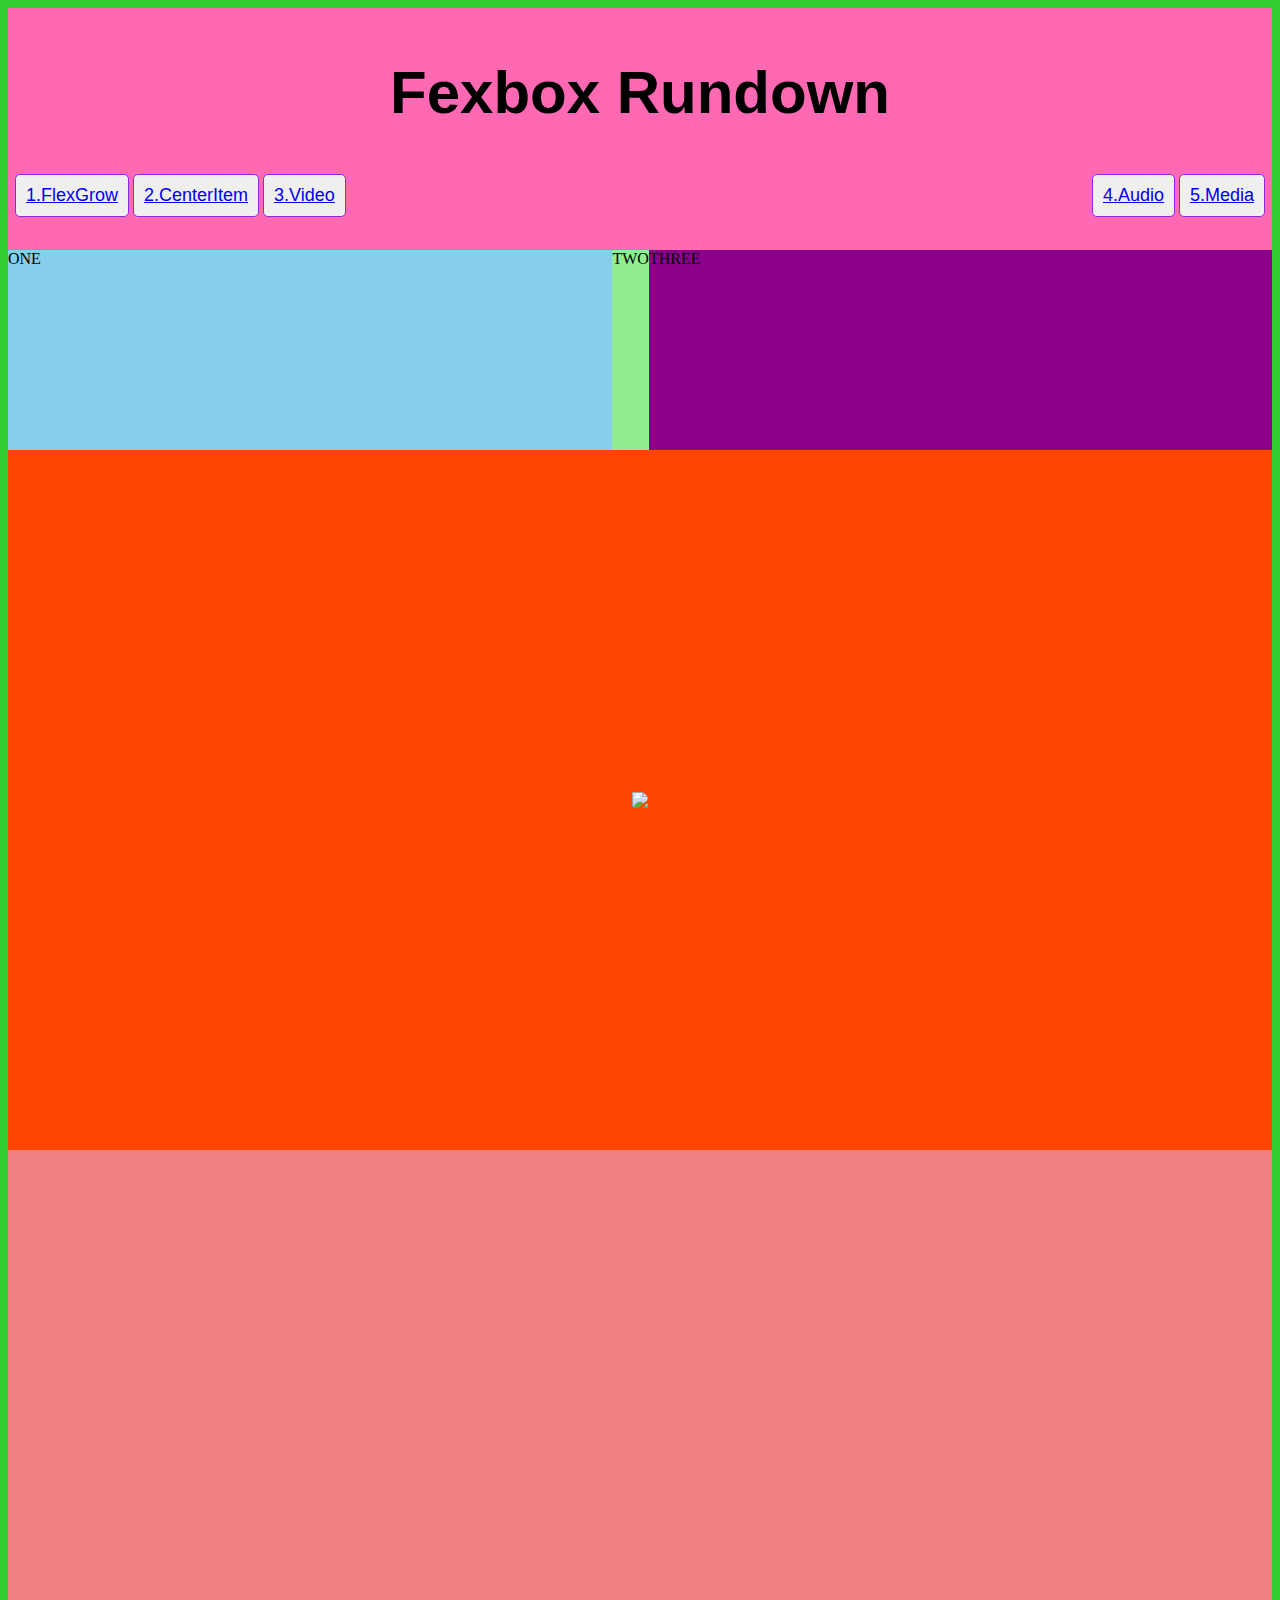
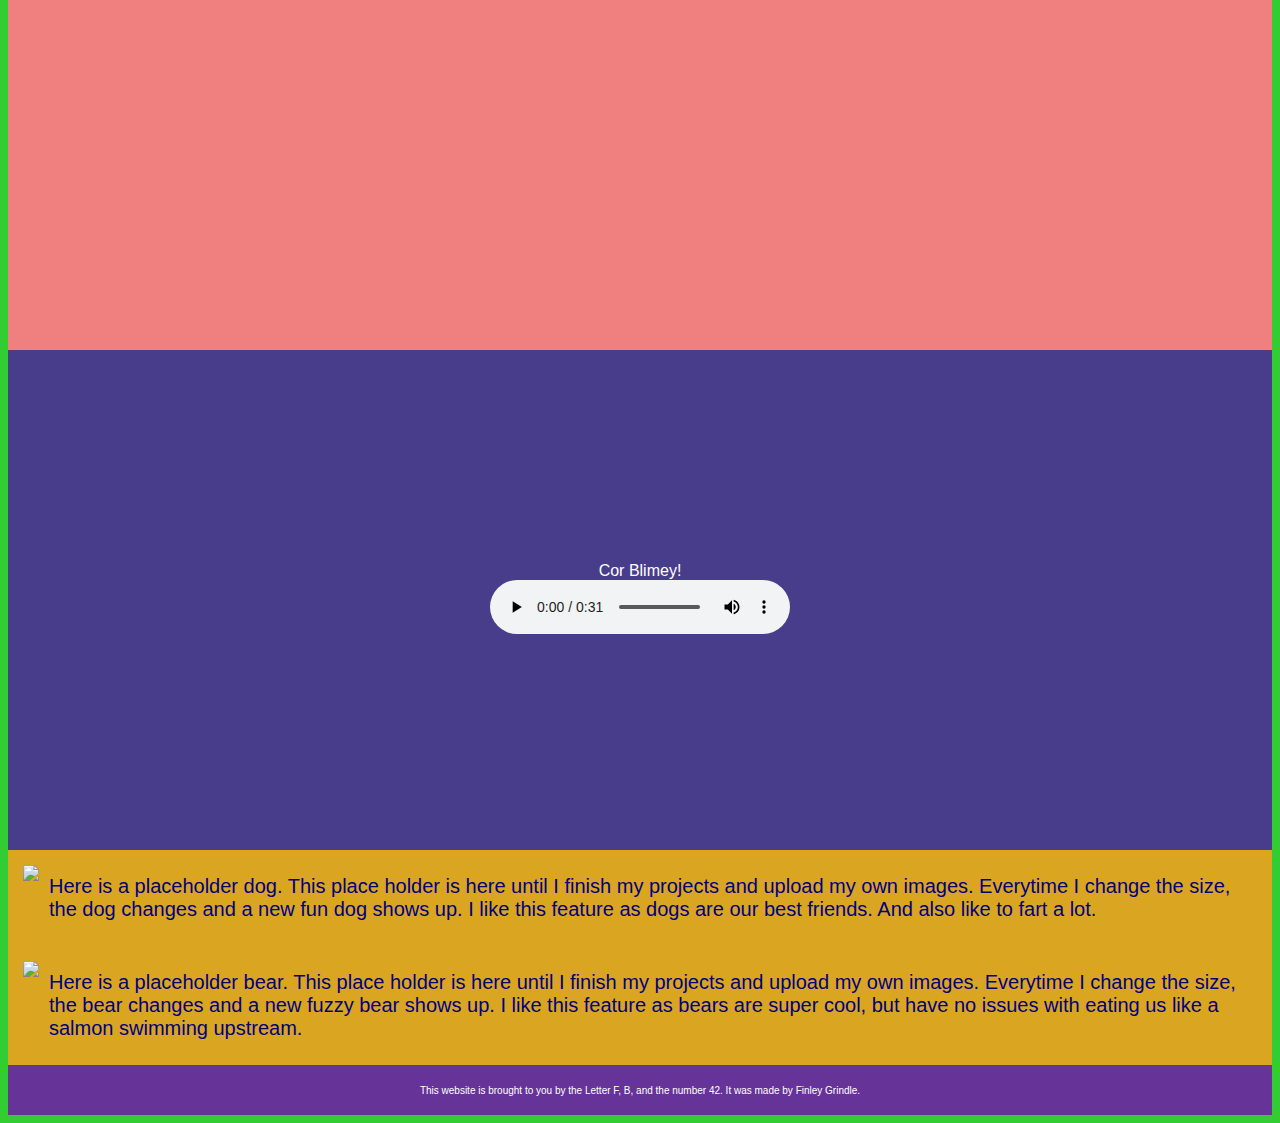
==== index1.html @ dada9aca "Duplicated html file" ====
<!DOCTYPE html>
<html lang="en">
<head>
    <meta charset="UTF-8">
    <meta http-equiv="X-UA-Compatible" content="IE=edge">
    <meta name="viewport" content="width=device-width, initial-scale=1.0">

    <link rel="stylesheet" href="styles.css">


    <title>Let's Flexbox!</title>

</head>
<body>
    

    <!--Header title and menu begin here-->
    <header>
        <h1>Fexbox Rundown</h1>

        <ul>
            <div class="container-navigation">
                <button><a href="#section-1">1.FlexGrow</a></button>
                <button><a href="#section-2">2.CenterItem</a></button>
                <button><a href="#section-3">3.Video</a></button>
                <button class="push"><a href="#section-4">4.Audio</a></button>
                <button><a href="#section-5">5.Media</a></button>
            </div>
        </ul>
                     
    </header>
    
    <!-- end of header information here -->
 
 
        <main>
            <div class="section-one">
                <a id="section-1"></a>
                <div class="flexgrow-container">
                    <div class="box1">ONE</div>
                    <div class="box2">TWO</div>
                    <div class="box3">THREE</div>

                </div>

            </div>

            <div class="section-two">
                <a id="section-2"></a>

                    <img src="http://placekitten.com/600/400">

                
            </div>

            <!-- video goes below -->

            <div class="section-three">
                <a id="section-3"></a>
                <iframe width="560" height="315" src="https://www.youtube.com/embed/vodnI38cNI0" title="YouTube video player" frameborder="0" allow="accelerometer; autoplay; clipboard-write; encrypted-media; gyroscope; picture-in-picture" allowfullscreen></iframe>
                <iframe width="560" height="315" src="https://www.youtube.com/embed/SGJFWirQ3ks" title="YouTube video player" frameborder="0" allow="accelerometer; autoplay; clipboard-write; encrypted-media; gyroscope; picture-in-picture" allowfullscreen></iframe>

            </div>

            <div class="section-four">
                <a id="section-4"></a>
                <figure>
                    <figcaption>Cor Blimey!</figcaption>
                    <audio
                        controls src="audio/corblimeygovernorfnl.m4a">
                            Your browser does not support the
                            <code>audio</code> element.
                    </audio>
                </figure>

 

            </div>

            <div class ="section-five">
                <a id="section-5"></a>
                <div class="media-container">
                    
                        <img src="https://placedog.net/400/600">
                    
                    <div class="mediacontent">Here is a placeholder dog. This place holder is here until I finish my projects and upload my own images. Everytime I change the size, the    dog changes and a new fun dog shows up. I like this feature as dogs are our best friends. And also like to fart a lot. </div>

                </div>
                

                <div class="media-container">
                    <div class="image">
                        <img src="https://placebear.com/400/600">
                    </div>
                    <div class="mediacontent">Here is a placeholder bear. This place holder is here until I finish my projects and upload my own images. Everytime I change the size, the bear changes and a new fuzzy bear shows up. I like this feature as bears are super cool, but have no issues with eating us like a salmon swimming upstream. </div>
                </div>
                
                

            </div>
        

        </main> 

        <footer>
            <p>This website is brought to you by the Letter F, B, and the number 42. It was made by Finley Grindle.</p>
        </footer>
</body>
</html>
---- styles.css ----
body{
    background-color: limegreen;
}

/* header sytles */

header {
    background-color: hotpink;
    padding: 10px 0px 10px 0px;
    
    
}


/* section one flex grow and shrink */

.section-one {
    background-color: blueviolet;
    
    
}

.flexgrow-container {
    display: flex;
}

.box1 {
    background-color: skyblue;
    
    height: 200px;
    flex: 1 1 auto;

}

.box2 {

    background-color: lightgreen;
    
    height: 200px;
    flex: 2 -1 auto;
}

.box3 {

    background-color: darkmagenta;
    
    height: 200px;
    flex: 1 1 auto;

}

/* section 2 center item */

.section-two {
    background-color: orangered;
    height: 700px;
    display: flex;
    align-items: center;
    justify-content: center;

}

/* section 3 youtube video */

.section-three {
    background-color: lightcoral;
    height: 800px;
    display: flex;
    align-items: center;
    justify-content: center;

}

iframe { 
    padding: 5px;
    
}


/* section 4 embed audio */

.section-four {
    background-color: darkslateblue;
    height: 500px;
    display: flex;
    align-items: center;
    justify-content: center;
    
}

/* section 5 media items */

.section-five {
    background-color: goldenrod;
}

h1 {
    font-family: Verdana, Geneva, Tahoma, sans-serif;
    font-size: 60px;
    text-align: center;
}

ul {
    list-style-type: none;
    padding: 5px;
}

.container-navigation{
    display: flex;
    flex-wrap: wrap;
    flex-direction: row;
    justify-content: space-between;
}

.push {
    margin-left: auto;
}

li {
    font-family: Verdana, Geneva, Tahoma, sans-serif;
    padding: 10px;
    margin: 0px 3px;
    border: 1px solid limegreen;
    border-radius: 10px;
    background-color: aliceblue;
}

figcaption {
    text-align: center;
    font-family: 'Lucida Sans', 'Lucida Sans Regular', 'Lucida Grande', 'Lucida Sans Unicode', Geneva, Verdana, sans-serif;
    color: white;
}

.media-container {
    display: flex;
    justify-content: flex-start;
    flex-wrap: wrap;
    padding: 15px 25px 15px 15px;
}

.media-container .mediacontent {
    flex: 1;
    padding: 10px;
}

.mediacontent {
    font-family: Verdana, Geneva, Tahoma, sans-serif;
    color: navy;
    font-size: 20px;
}

button {
    border: 1px solid blueviolet;
    border-radius: 5px;
    font-family: Verdana, Geneva, Tahoma, sans-serif;
    font-size: large;
    padding: 10px;
    margin: 2px;
    transition-duration: .4s;
}

button:hover {
    background-color: #3e8e41;
    box-shadow: 0 5px darkred;
    transform: translateY(4px);
}

footer {
    background-color: rebeccapurple;
    height: 30px;
    text-align: center;
    font-family: 'Segoe UI', Tahoma, Geneva, Verdana, sans-serif;
    font-size: x-small;
    color: white;
    padding: 10px 0px;
}
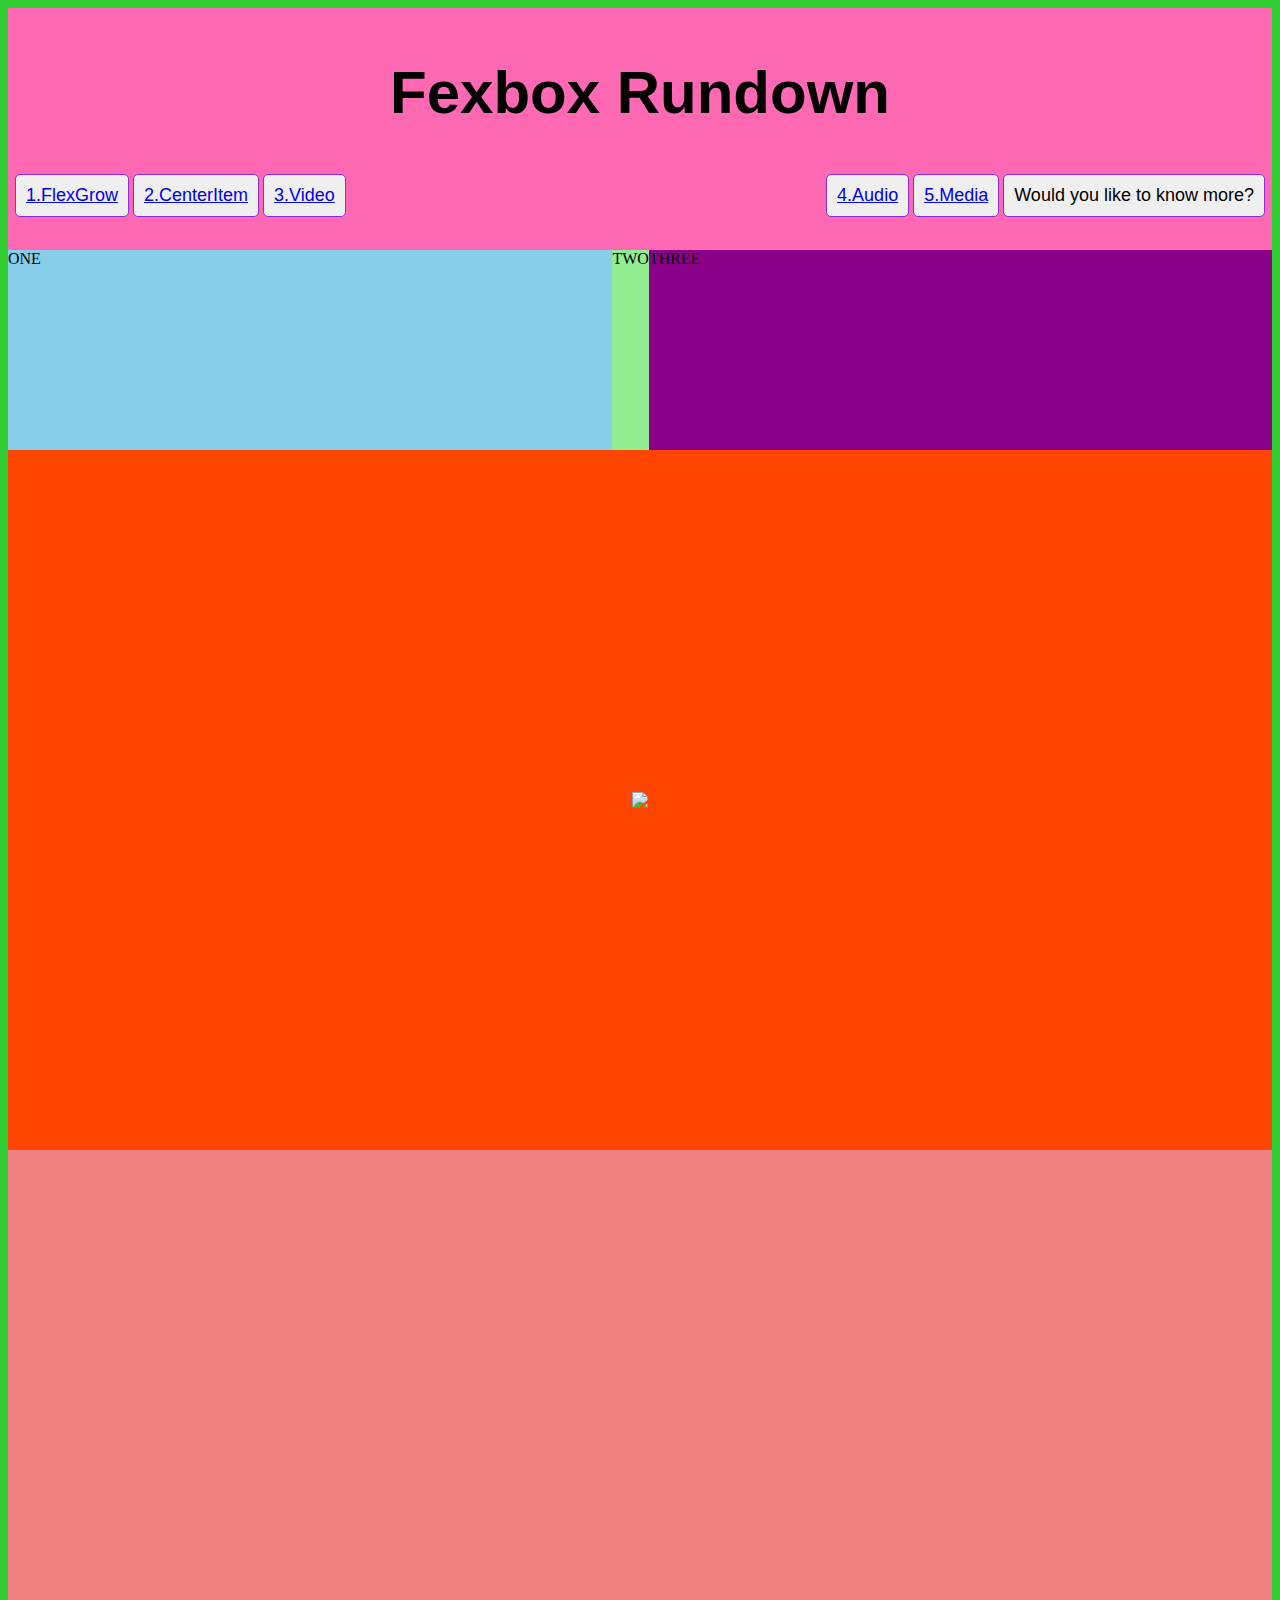
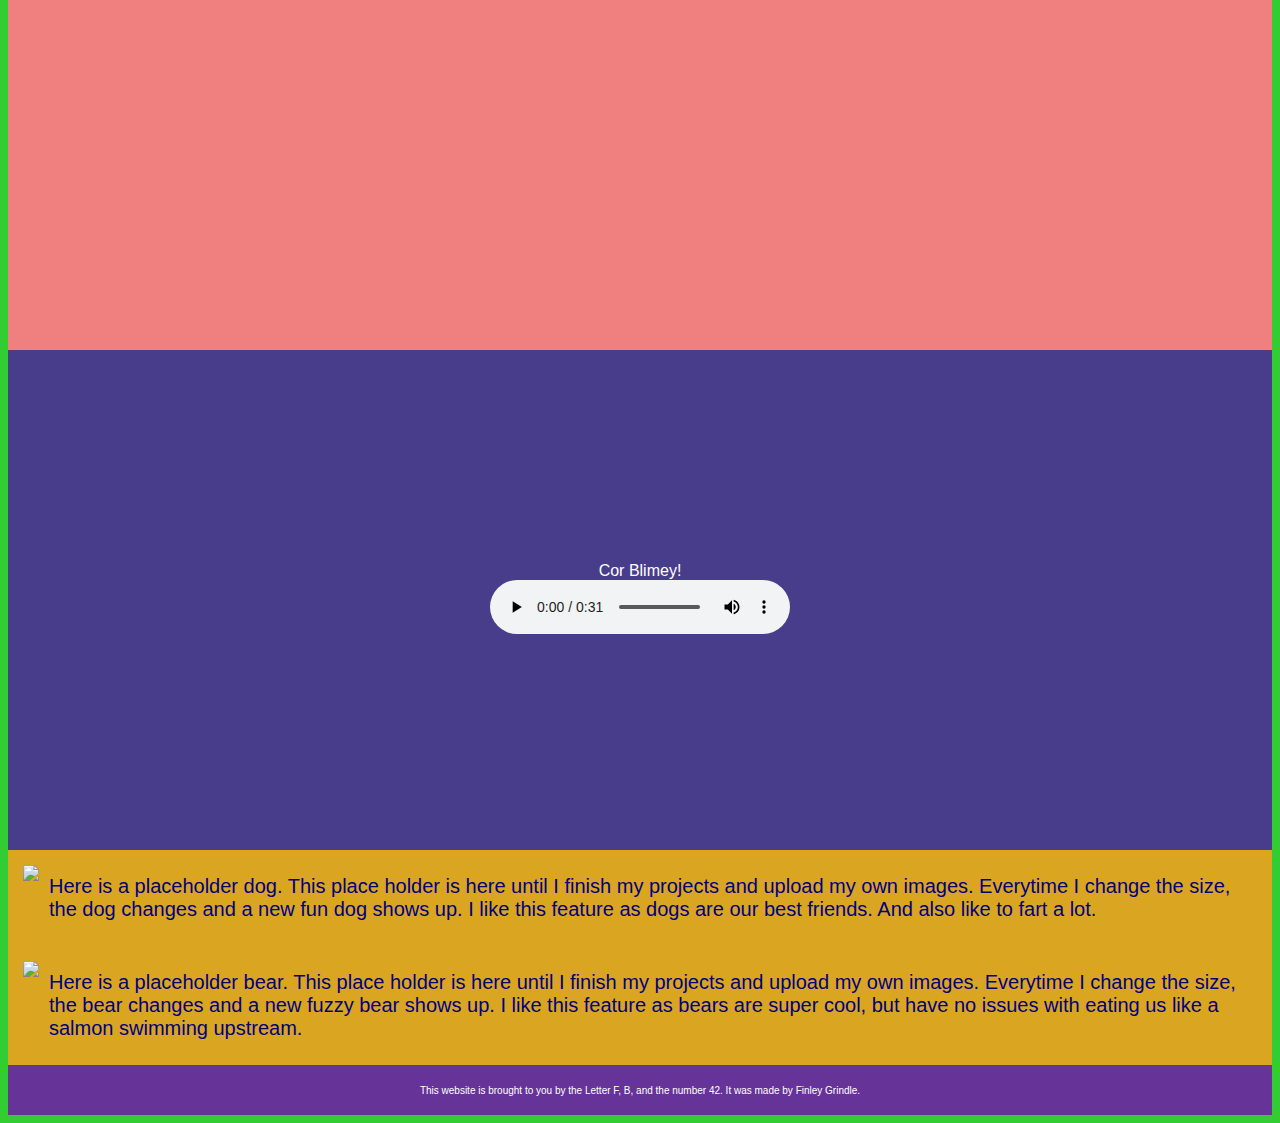
==== commit da064477: "Added link to next page" ====
--- a/index1.html
+++ b/index1.html
@@ -25,6 +25,7 @@
                 <button><a href="#section-3">3.Video</a></button>
                 <button class="push"><a href="#section-4">4.Audio</a></button>
                 <button><a href="#section-5">5.Media</a></button>
+                <a href="index1.html" target="blank"><button>Would you like to know more?</button></a>
             </div>
         </ul>
                      
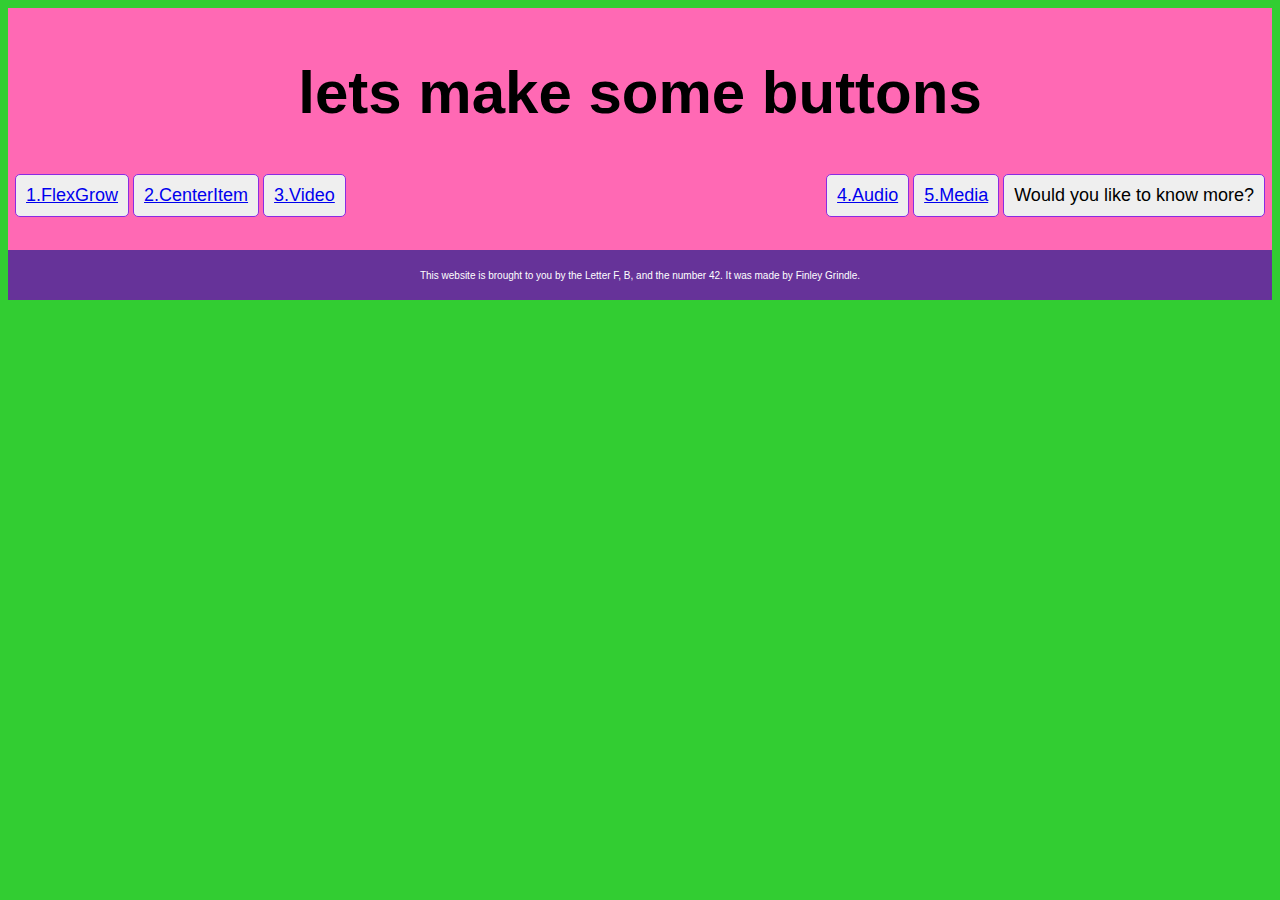
==== commit 3da4e512: "Tidied up new page" ====
--- a/index1.html
+++ b/index1.html
@@ -16,7 +16,7 @@
 
     <!--Header title and menu begin here-->
     <header>
-        <h1>Fexbox Rundown</h1>
+        <h1>lets make some buttons</h1>
 
         <ul>
             <div class="container-navigation">
@@ -35,72 +35,7 @@
  
  
         <main>
-            <div class="section-one">
-                <a id="section-1"></a>
-                <div class="flexgrow-container">
-                    <div class="box1">ONE</div>
-                    <div class="box2">TWO</div>
-                    <div class="box3">THREE</div>
-
-                </div>
-
-            </div>
-
-            <div class="section-two">
-                <a id="section-2"></a>
-
-                    <img src="http://placekitten.com/600/400">
-
-                
-            </div>
-
-            <!-- video goes below -->
-
-            <div class="section-three">
-                <a id="section-3"></a>
-                <iframe width="560" height="315" src="https://www.youtube.com/embed/vodnI38cNI0" title="YouTube video player" frameborder="0" allow="accelerometer; autoplay; clipboard-write; encrypted-media; gyroscope; picture-in-picture" allowfullscreen></iframe>
-                <iframe width="560" height="315" src="https://www.youtube.com/embed/SGJFWirQ3ks" title="YouTube video player" frameborder="0" allow="accelerometer; autoplay; clipboard-write; encrypted-media; gyroscope; picture-in-picture" allowfullscreen></iframe>
-
-            </div>
-
-            <div class="section-four">
-                <a id="section-4"></a>
-                <figure>
-                    <figcaption>Cor Blimey!</figcaption>
-                    <audio
-                        controls src="audio/corblimeygovernorfnl.m4a">
-                            Your browser does not support the
-                            <code>audio</code> element.
-                    </audio>
-                </figure>
-
- 
-
-            </div>
-
-            <div class ="section-five">
-                <a id="section-5"></a>
-                <div class="media-container">
-                    
-                        <img src="https://placedog.net/400/600">
-                    
-                    <div class="mediacontent">Here is a placeholder dog. This place holder is here until I finish my projects and upload my own images. Everytime I change the size, the    dog changes and a new fun dog shows up. I like this feature as dogs are our best friends. And also like to fart a lot. </div>
-
-                </div>
-                
-
-                <div class="media-container">
-                    <div class="image">
-                        <img src="https://placebear.com/400/600">
-                    </div>
-                    <div class="mediacontent">Here is a placeholder bear. This place holder is here until I finish my projects and upload my own images. Everytime I change the size, the bear changes and a new fuzzy bear shows up. I like this feature as bears are super cool, but have no issues with eating us like a salmon swimming upstream. </div>
-                </div>
-                
-                
-
-            </div>
-        
-
+            
         </main> 
 
         <footer>
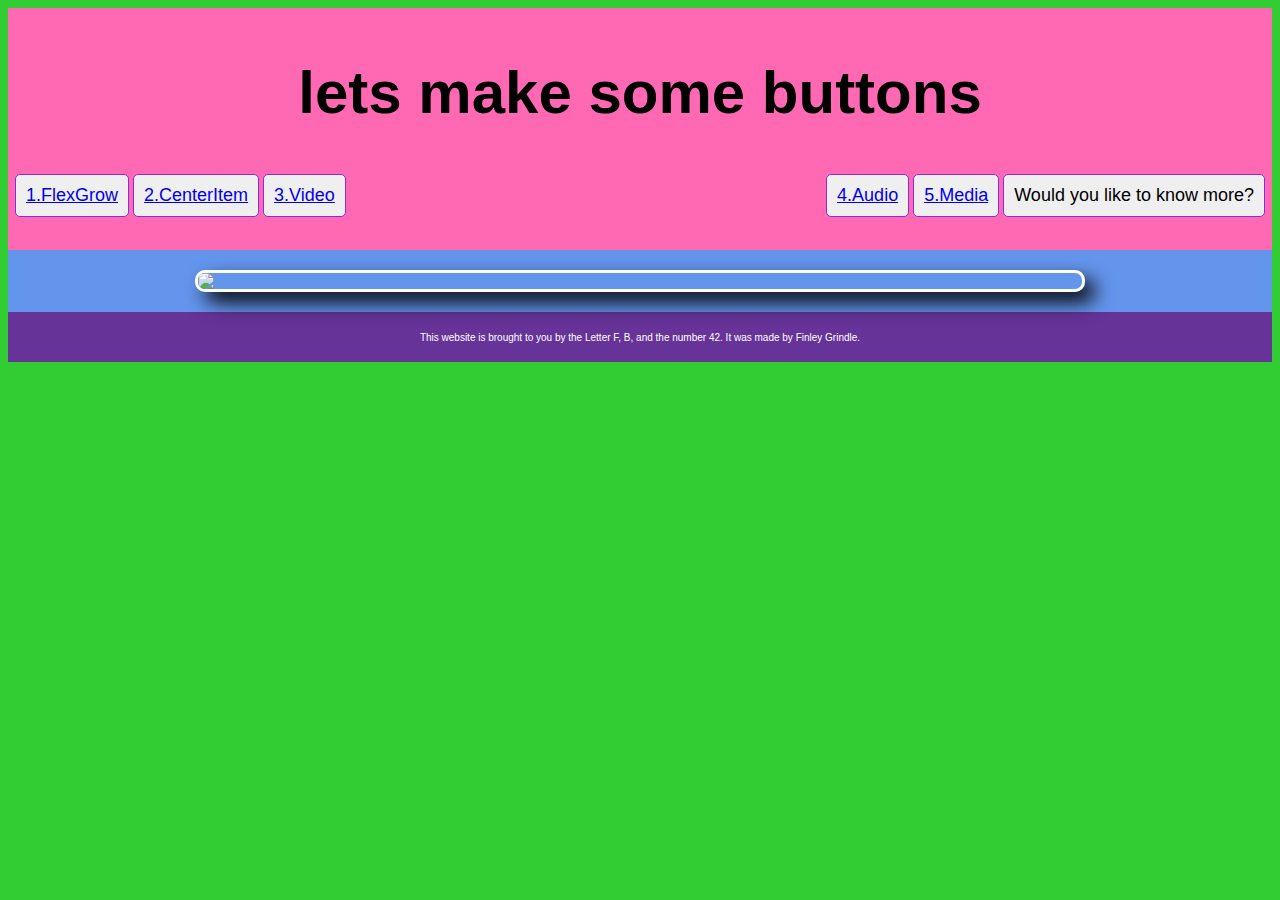
==== commit 99ab9e3e: "Added button and image to new page" ====
--- a/index1.html
+++ b/index1.html
@@ -35,7 +35,8 @@
  
  
         <main>
-            
+            <section class="button-one-section">
+                <img class="button-top-img" src="http://www.placekitten.com/800/300">
         </main> 
 
         <footer>
--- a/styles.css
+++ b/styles.css
@@ -176,4 +176,19 @@
     font-size: x-small;
     color: white;
     padding: 10px 0px;
+}
+
+.button-one-section {
+    background-color: cornflowerblue;
+    padding: 20px 0px;
+    display: flex;
+    justify-content: center;
+    align-items: center;
+}
+
+.button-top-img {
+    border: 3px solid white;
+    border-radius: 10px;
+    box-shadow: 10px 10px 20px black;
+    width: 70%;
 }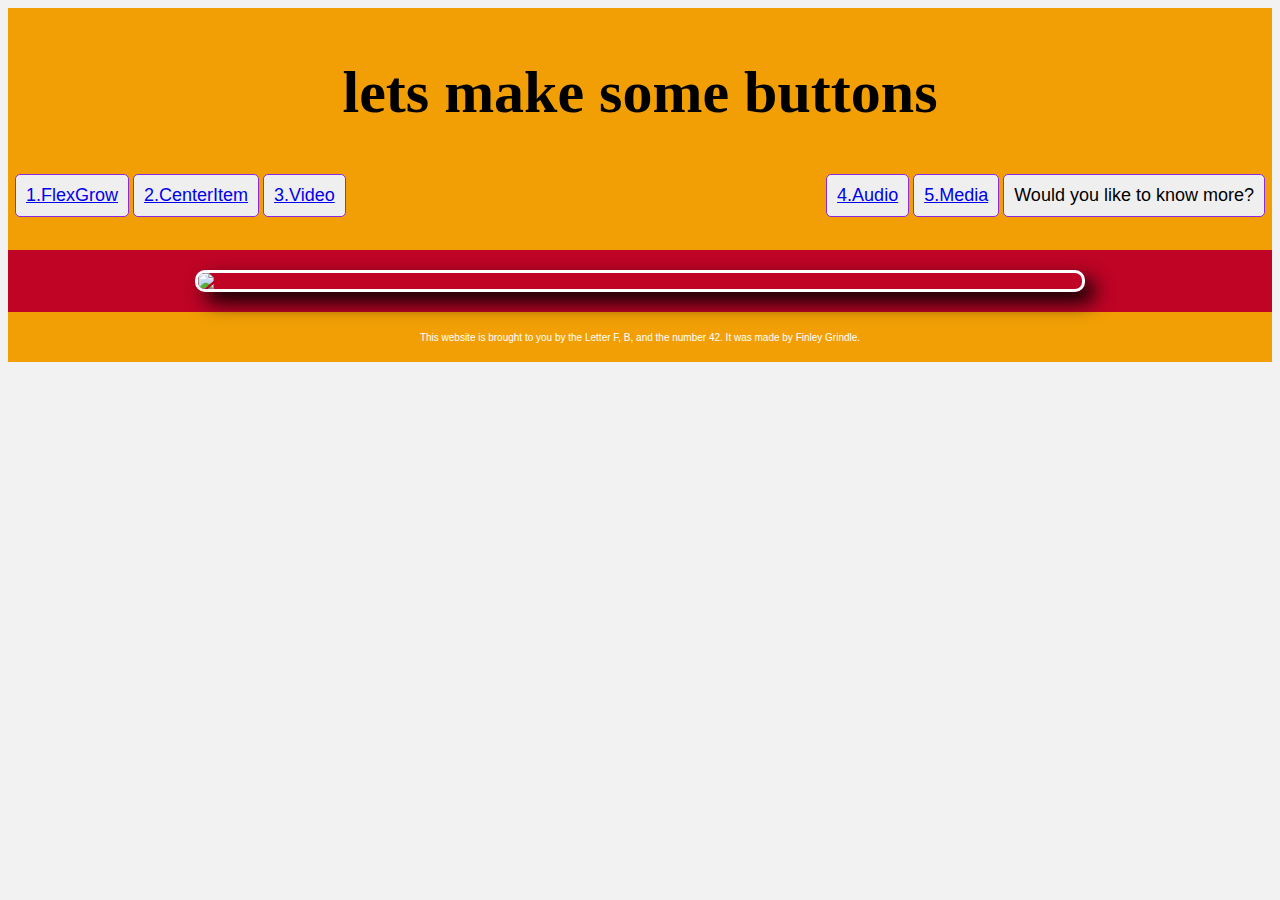
==== commit e32a7b8d: "Added google fonts and adobe fonts" ====
--- a/index1.html
+++ b/index1.html
@@ -7,7 +7,8 @@
 
     <link rel="stylesheet" href="styles.css">
 
-
+    <link rel="stylesheet" href="https://use.typekit.net/xgb7qwj.css">
+    
     <title>Let's Flexbox!</title>
 
 </head>
--- a/styles.css
+++ b/styles.css
@@ -2,13 +2,13 @@
 
 
 body{
-    background-color: limegreen;
+    background-color: #F2F2F2;
 }
 
 /* header sytles */
 
 header {
-    background-color: hotpink;
+    background-color: #F29F05;
     padding: 10px 0px 10px 0px;
     
     
@@ -55,7 +55,7 @@
 /* section 2 center item */
 
 .section-two {
-    background-color: orangered;
+    background-color: #BF0426;
     height: 700px;
     display: flex;
     align-items: center;
@@ -66,7 +66,7 @@
 /* section 3 youtube video */
 
 .section-three {
-    background-color: lightcoral;
+    background-color: #D95A11;
     height: 800px;
     display: flex;
     align-items: center;
@@ -83,7 +83,7 @@
 /* section 4 embed audio */
 
 .section-four {
-    background-color: darkslateblue;
+    background-color: #BF0426;
     height: 500px;
     display: flex;
     align-items: center;
@@ -94,11 +94,11 @@
 /* section 5 media items */
 
 .section-five {
-    background-color: goldenrod;
+    background-color: #D95A11;
 }
 
 h1 {
-    font-family: Verdana, Geneva, Tahoma, sans-serif;
+    font-family: 'Indie Flower', "ice-cream-slant";
     font-size: 60px;
     text-align: center;
 }
@@ -169,7 +169,7 @@
 }
 
 footer {
-    background-color: rebeccapurple;
+    background-color: #F29F05;
     height: 30px;
     text-align: center;
     font-family: 'Segoe UI', Tahoma, Geneva, Verdana, sans-serif;
@@ -179,7 +179,7 @@
 }
 
 .button-one-section {
-    background-color: cornflowerblue;
+    background-color: #BF0426;
     padding: 20px 0px;
     display: flex;
     justify-content: center;
